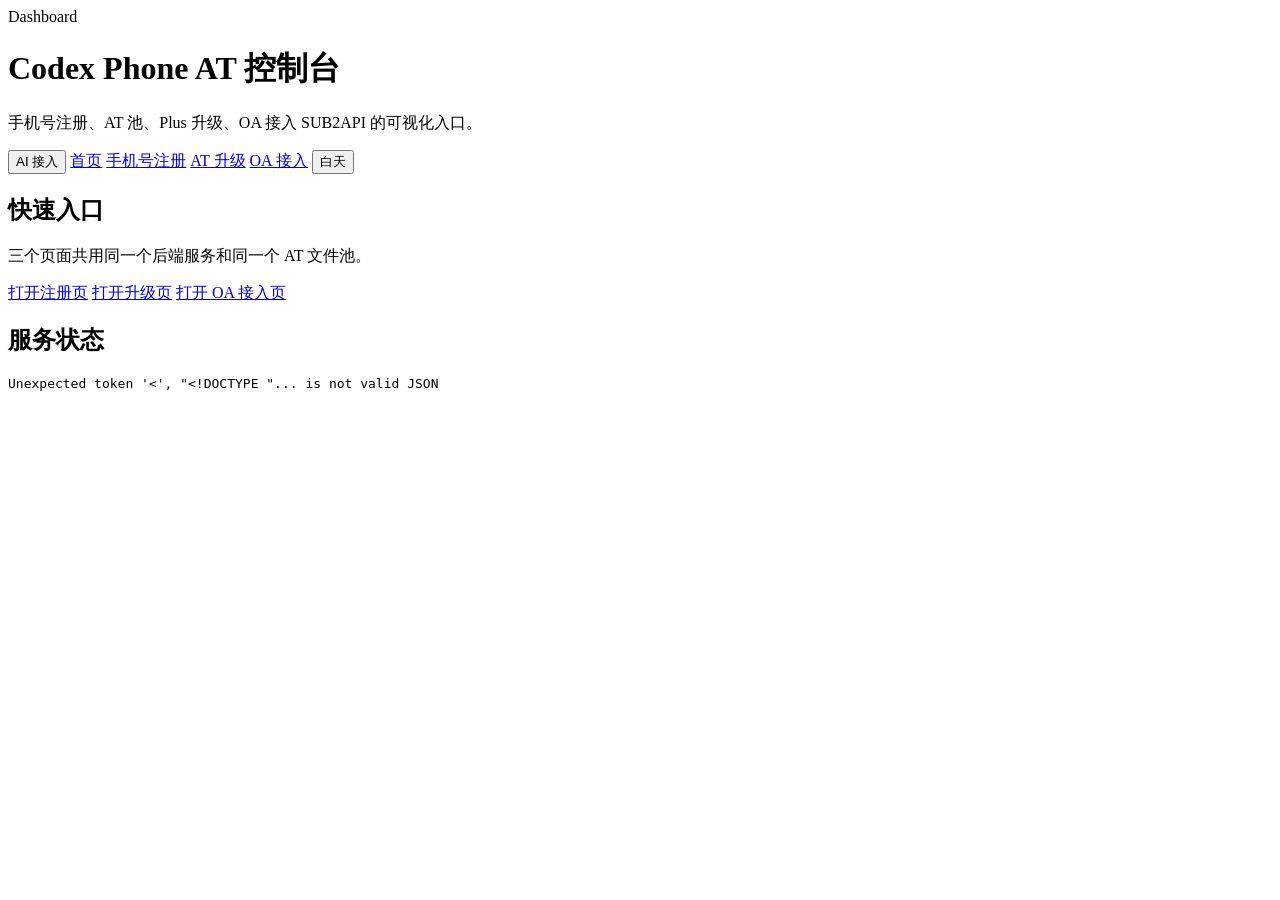
==== codex_register/web/index.html @ 6b2dd1c7 "Initial web console for phone AT workflows" ====
<!doctype html>
<html lang="zh-CN">
<head>
  <meta charset="utf-8">
  <meta name="viewport" content="width=device-width, initial-scale=1">
  <title>Codex Phone AT 控制台</title>
  <script src="/theme.js"></script>
  <link rel="stylesheet" href="/styles.css">
</head>
<body>
  <main class="app">
    <header class="topbar shellbar">
      <div class="title">
        <div class="eyebrow">Dashboard</div>
        <h1>Codex Phone AT 控制台</h1>
        <p>手机号注册、AT 池、Plus 升级、OA 接入 SUB2API 的可视化入口。</p>
      </div>
      <nav class="nav">
        <button class="nav-ai" type="button" data-agent-open>AI 接入</button>
        <a class="active" href="/">首页</a>
        <a href="/register">手机号注册</a>
        <a href="/plus">AT 升级</a>
        <a href="/oa">OA 接入</a>
        <button class="ghost" type="button" data-theme-toggle>白天</button>
      </nav>
    </header>

    <section class="grid">
      <div class="card">
        <h2>快速入口</h2>
        <p class="muted">三个页面共用同一个后端服务和同一个 AT 文件池。</p>
        <div class="row">
          <a class="button-link primary-link" href="/register">打开注册页</a>
          <a class="button-link" href="/plus">打开升级页</a>
          <a class="button-link" href="/oa">打开 OA 接入页</a>
        </div>
      </div>
      <div class="card">
        <h2>服务状态</h2>
        <div id="health" class="stat-grid"></div>
        <pre id="raw">加载中...</pre>
      </div>
    </section>
  </main>
  <script>
    async function load() {
      const res = await fetch('/api/health');
      const data = await res.json();
      document.querySelector('#health').innerHTML = `
        <div class="stat"><div class="label">AT 数量</div><div class="value">${data.counts.at}</div></div>
        <div class="stat"><div class="label">注册任务</div><div class="value">${data.counts.registerTasks}</div></div>
        <div class="stat"><div class="label">升级任务</div><div class="value">${data.counts.plusJobs}</div></div>
        <div class="stat"><div class="label">OA 邮箱</div><div class="value">${data.counts.oaEmails}</div></div>
        <div class="stat"><div class="label">OA 任务</div><div class="value">${data.counts.oaTasks}</div></div>
        <div class="stat"><div class="label">PPXY Key</div><div class="value">${data.ppxy.apiKeyPresent ? '已配置' : '未配置'}</div></div>
      `;
      document.querySelector('#raw').textContent = JSON.stringify(data, null, 2);
    }
    load().catch((error) => {
      document.querySelector('#raw').textContent = error.message;
    });
  </script>
  <div id="toast" class="toast"></div>
  <script src="/agent.js"></script>
</body>
</html>
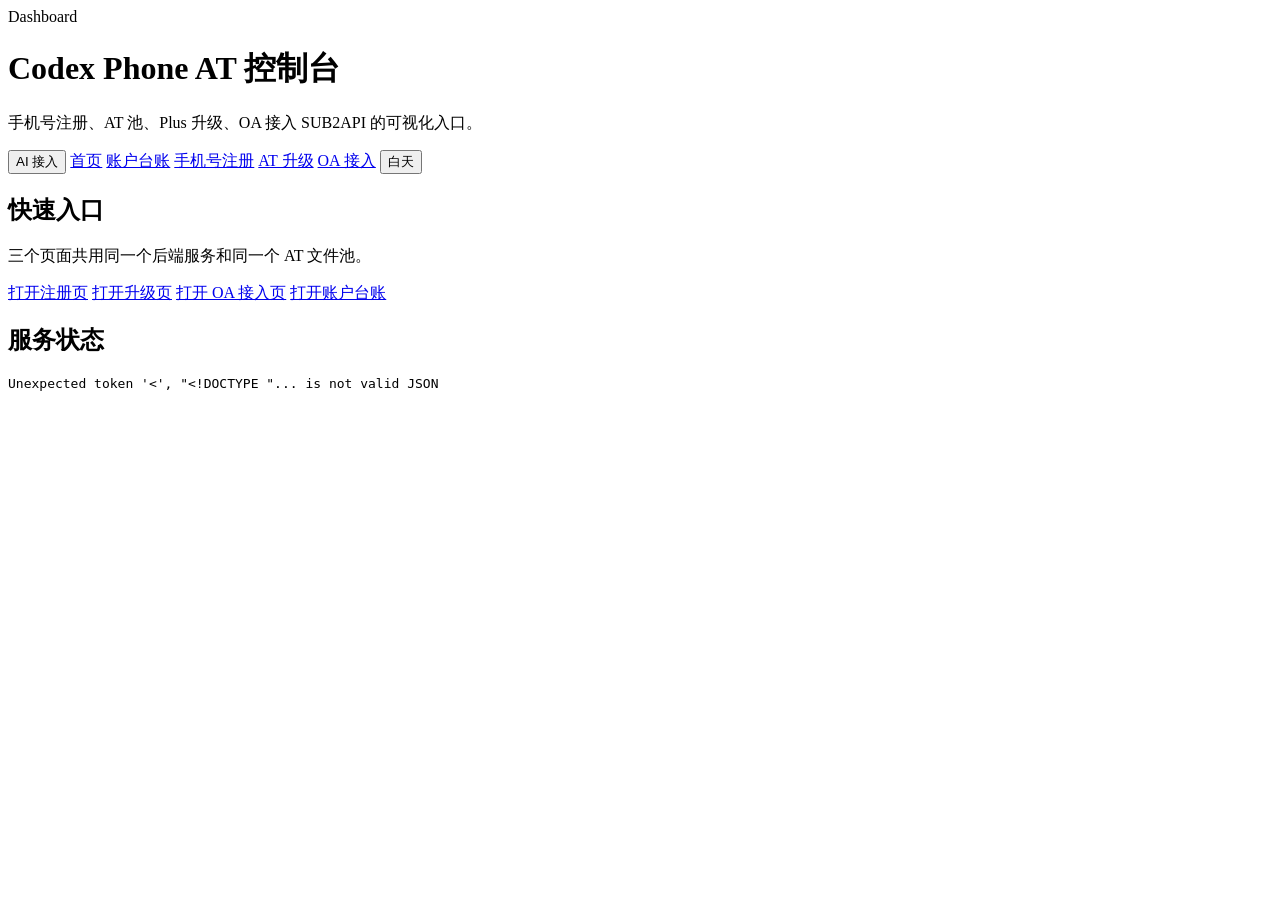
==== commit 48bbb189: "feat: add account ledger and OA workflow UI" ====
--- a/codex_register/web/index.html
+++ b/codex_register/web/index.html
@@ -18,6 +18,7 @@
       <nav class="nav">
         <button class="nav-ai" type="button" data-agent-open>AI 接入</button>
         <a class="active" href="/">首页</a>
+        <a href="/accounts">账户台账</a>
         <a href="/register">手机号注册</a>
         <a href="/plus">AT 升级</a>
         <a href="/oa">OA 接入</a>
@@ -33,6 +34,7 @@
           <a class="button-link primary-link" href="/register">打开注册页</a>
           <a class="button-link" href="/plus">打开升级页</a>
           <a class="button-link" href="/oa">打开 OA 接入页</a>
+          <a class="button-link" href="/accounts">打开账户台账</a>
         </div>
       </div>
       <div class="card">
